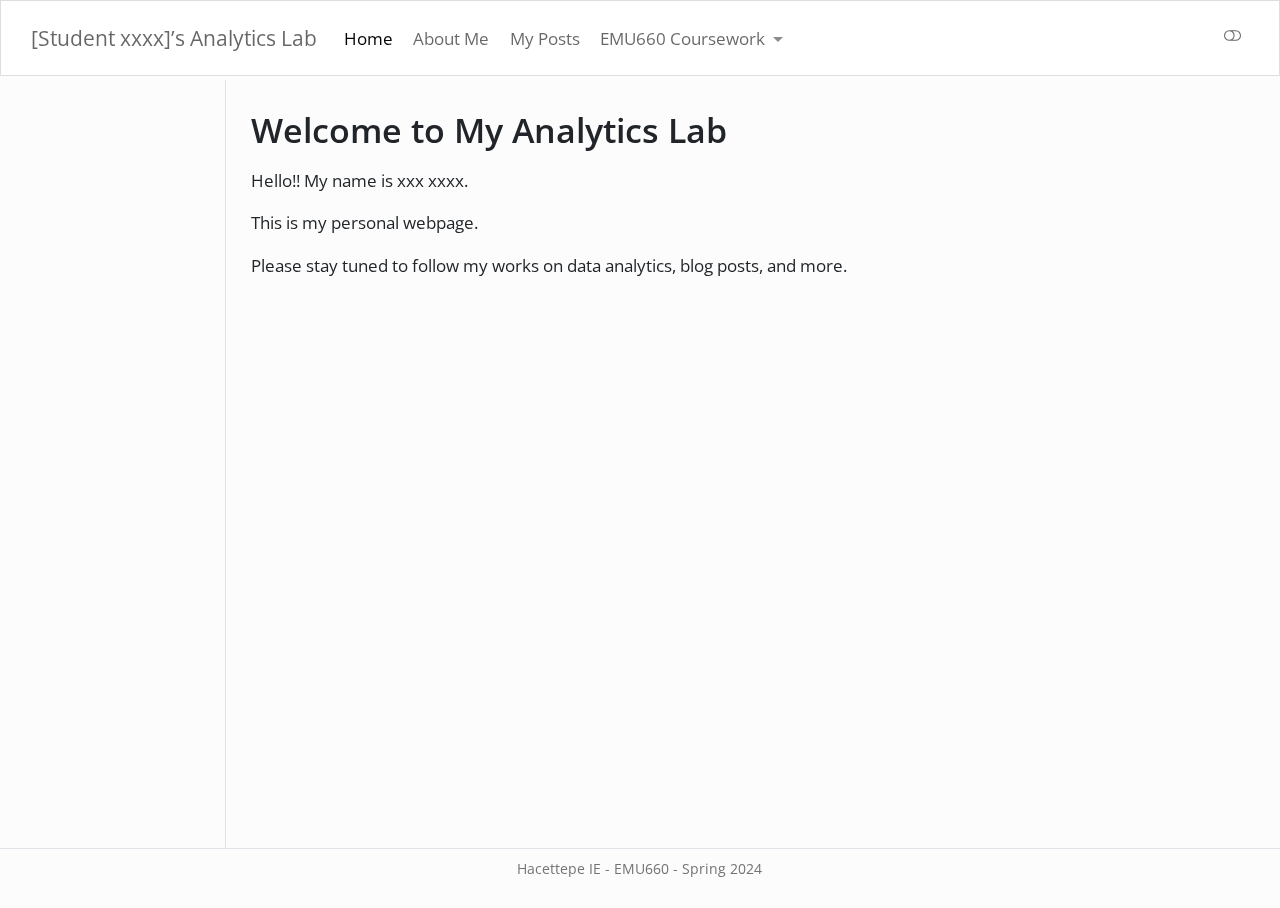
==== docs/index.html @ 2c553ba6 "CV update" ====
<!DOCTYPE html>
<html xmlns="http://www.w3.org/1999/xhtml" lang="en" xml:lang="en"><head>

<meta charset="utf-8">
<meta name="generator" content="quarto-1.5.57">

<meta name="viewport" content="width=device-width, initial-scale=1.0, user-scalable=yes">


<title>Welcome to My Analytics Lab – [Student xxxx]’s Analytics Lab</title>
<style>
code{white-space: pre-wrap;}
span.smallcaps{font-variant: small-caps;}
div.columns{display: flex; gap: min(4vw, 1.5em);}
div.column{flex: auto; overflow-x: auto;}
div.hanging-indent{margin-left: 1.5em; text-indent: -1.5em;}
ul.task-list{list-style: none;}
ul.task-list li input[type="checkbox"] {
  width: 0.8em;
  margin: 0 0.8em 0.2em -1em; /* quarto-specific, see https://github.com/quarto-dev/quarto-cli/issues/4556 */ 
  vertical-align: middle;
}
</style>


<script src="site_libs/quarto-nav/quarto-nav.js"></script>
<script src="site_libs/quarto-nav/headroom.min.js"></script>
<script src="site_libs/clipboard/clipboard.min.js"></script>
<script src="site_libs/quarto-search/autocomplete.umd.js"></script>
<script src="site_libs/quarto-search/fuse.min.js"></script>
<script src="site_libs/quarto-search/quarto-search.js"></script>
<meta name="quarto:offset" content="./">
<script src="site_libs/quarto-html/quarto.js"></script>
<script src="site_libs/quarto-html/popper.min.js"></script>
<script src="site_libs/quarto-html/tippy.umd.min.js"></script>
<script src="site_libs/quarto-html/anchor.min.js"></script>
<link href="site_libs/quarto-html/tippy.css" rel="stylesheet">
<link href="site_libs/quarto-html/quarto-syntax-highlighting.css" rel="stylesheet" class="quarto-color-scheme" id="quarto-text-highlighting-styles">
<link href="site_libs/quarto-html/quarto-syntax-highlighting-dark.css" rel="prefetch" class="quarto-color-scheme quarto-color-alternate" id="quarto-text-highlighting-styles">
<script src="site_libs/bootstrap/bootstrap.min.js"></script>
<link href="site_libs/bootstrap/bootstrap-icons.css" rel="stylesheet">
<link href="site_libs/bootstrap/bootstrap.min.css" rel="stylesheet" class="quarto-color-scheme" id="quarto-bootstrap" data-mode="light">
<link href="site_libs/bootstrap/bootstrap-dark.min.css" rel="prefetch" class="quarto-color-scheme quarto-color-alternate" id="quarto-bootstrap" data-mode="dark">
<script id="quarto-search-options" type="application/json">{
  "location": "navbar",
  "copy-button": false,
  "collapse-after": 3,
  "panel-placement": "end",
  "type": "overlay",
  "limit": 50,
  "keyboard-shortcut": [
    "f",
    "/",
    "s"
  ],
  "show-item-context": false,
  "language": {
    "search-no-results-text": "No results",
    "search-matching-documents-text": "matching documents",
    "search-copy-link-title": "Copy link to search",
    "search-hide-matches-text": "Hide additional matches",
    "search-more-match-text": "more match in this document",
    "search-more-matches-text": "more matches in this document",
    "search-clear-button-title": "Clear",
    "search-text-placeholder": "",
    "search-detached-cancel-button-title": "Cancel",
    "search-submit-button-title": "Submit",
    "search-label": "Search"
  }
}</script>


<link rel="stylesheet" href="styles.css">
</head>

<body class="docked nav-fixed">

<div id="quarto-search-results"></div>
  <header id="quarto-header" class="headroom fixed-top">
    <nav class="navbar navbar-expand-lg " data-bs-theme="dark">
      <div class="navbar-container container-fluid">
      <div class="navbar-brand-container mx-auto">
    <a class="navbar-brand" href="./index.html">
    <span class="navbar-title">[Student xxxx]’s Analytics Lab</span>
    </a>
  </div>
            <div id="quarto-search" class="" title="Search"></div>
          <button class="navbar-toggler" type="button" data-bs-toggle="collapse" data-bs-target="#navbarCollapse" aria-controls="navbarCollapse" role="menu" aria-expanded="false" aria-label="Toggle navigation" onclick="if (window.quartoToggleHeadroom) { window.quartoToggleHeadroom(); }">
  <span class="navbar-toggler-icon"></span>
</button>
          <div class="collapse navbar-collapse" id="navbarCollapse">
            <ul class="navbar-nav navbar-nav-scroll me-auto">
  <li class="nav-item">
    <a class="nav-link active" href="./index.html" aria-current="page"> 
<span class="menu-text">Home</span></a>
  </li>  
  <li class="nav-item">
    <a class="nav-link" href="./about.html"> 
<span class="menu-text">About Me</span></a>
  </li>  
  <li class="nav-item">
    <a class="nav-link" href="./posts.html"> 
<span class="menu-text">My Posts</span></a>
  </li>  
  <li class="nav-item dropdown ">
    <a class="nav-link dropdown-toggle" href="#" id="nav-menu-emu660-coursework" role="link" data-bs-toggle="dropdown" aria-expanded="false">
 <span class="menu-text">EMU660 Coursework</span>
    </a>
    <ul class="dropdown-menu" aria-labelledby="nav-menu-emu660-coursework">    
        <li>
    <a class="dropdown-item" href="./assignments.html">
 <span class="dropdown-text">Assignments</span></a>
  </li>  
        <li>
    <a class="dropdown-item" href="./project.html">
 <span class="dropdown-text">Project</span></a>
  </li>  
    </ul>
  </li>
</ul>
          </div> <!-- /navcollapse -->
            <div class="quarto-navbar-tools tools-wide">
    <a href="https://twitter.com" title="" class="quarto-navigation-tool px-1" aria-label=""><i class="bi bi-github"></i></a>
    <a href="https://twitter.com" title="" class="quarto-navigation-tool px-1" aria-label=""><i class="bi bi-twitter"></i></a>
    <a href="https://linkedin.com" title="" class="quarto-navigation-tool px-1" aria-label=""><i class="bi bi-linkedin"></i></a>
  <a href="" class="quarto-color-scheme-toggle quarto-navigation-tool  px-1" onclick="window.quartoToggleColorScheme(); return false;" title="Toggle dark mode"><i class="bi"></i></a>
</div>
      </div> <!-- /container-fluid -->
    </nav>
</header>
<!-- content -->
<div id="quarto-content" class="quarto-container page-columns page-rows-contents page-layout-article page-navbar">
<!-- sidebar -->
  <nav id="quarto-sidebar" class="sidebar collapse collapse-horizontal quarto-sidebar-collapse-item sidebar-navigation docked overflow-auto">
    
</nav>
<div id="quarto-sidebar-glass" class="quarto-sidebar-collapse-item" data-bs-toggle="collapse" data-bs-target=".quarto-sidebar-collapse-item"></div>
<!-- margin-sidebar -->
    <div id="quarto-margin-sidebar" class="sidebar margin-sidebar zindex-bottom">
    </div>
<!-- main -->
<main class="content" id="quarto-document-content">

<header id="title-block-header" class="quarto-title-block default">
<div class="quarto-title">
<h1 class="title">Welcome to My Analytics Lab</h1>
</div>



<div class="quarto-title-meta">

    
  
    
  </div>
  


</header>


<p>Hello!! My name is xxx xxxx.</p>
<p>This is my personal webpage.</p>
<p>Please stay tuned to follow my works on data analytics, blog posts, and more.</p>



<a onclick="window.scrollTo(0, 0); return false;" role="button" id="quarto-back-to-top"><i class="bi bi-arrow-up"></i> Back to top</a></main> <!-- /main -->
<script id="quarto-html-after-body" type="application/javascript">
window.document.addEventListener("DOMContentLoaded", function (event) {
  const toggleBodyColorMode = (bsSheetEl) => {
    const mode = bsSheetEl.getAttribute("data-mode");
    const bodyEl = window.document.querySelector("body");
    if (mode === "dark") {
      bodyEl.classList.add("quarto-dark");
      bodyEl.classList.remove("quarto-light");
    } else {
      bodyEl.classList.add("quarto-light");
      bodyEl.classList.remove("quarto-dark");
    }
  }
  const toggleBodyColorPrimary = () => {
    const bsSheetEl = window.document.querySelector("link#quarto-bootstrap");
    if (bsSheetEl) {
      toggleBodyColorMode(bsSheetEl);
    }
  }
  toggleBodyColorPrimary();  
  const disableStylesheet = (stylesheets) => {
    for (let i=0; i < stylesheets.length; i++) {
      const stylesheet = stylesheets[i];
      stylesheet.rel = 'prefetch';
    }
  }
  const enableStylesheet = (stylesheets) => {
    for (let i=0; i < stylesheets.length; i++) {
      const stylesheet = stylesheets[i];
      stylesheet.rel = 'stylesheet';
    }
  }
  const manageTransitions = (selector, allowTransitions) => {
    const els = window.document.querySelectorAll(selector);
    for (let i=0; i < els.length; i++) {
      const el = els[i];
      if (allowTransitions) {
        el.classList.remove('notransition');
      } else {
        el.classList.add('notransition');
      }
    }
  }
  const toggleGiscusIfUsed = (isAlternate, darkModeDefault) => {
    const baseTheme = document.querySelector('#giscus-base-theme')?.value ?? 'light';
    const alternateTheme = document.querySelector('#giscus-alt-theme')?.value ?? 'dark';
    let newTheme = '';
    if(darkModeDefault) {
      newTheme = isAlternate ? baseTheme : alternateTheme;
    } else {
      newTheme = isAlternate ? alternateTheme : baseTheme;
    }
    const changeGiscusTheme = () => {
      // From: https://github.com/giscus/giscus/issues/336
      const sendMessage = (message) => {
        const iframe = document.querySelector('iframe.giscus-frame');
        if (!iframe) return;
        iframe.contentWindow.postMessage({ giscus: message }, 'https://giscus.app');
      }
      sendMessage({
        setConfig: {
          theme: newTheme
        }
      });
    }
    const isGiscussLoaded = window.document.querySelector('iframe.giscus-frame') !== null;
    if (isGiscussLoaded) {
      changeGiscusTheme();
    }
  }
  const toggleColorMode = (alternate) => {
    // Switch the stylesheets
    const alternateStylesheets = window.document.querySelectorAll('link.quarto-color-scheme.quarto-color-alternate');
    manageTransitions('#quarto-margin-sidebar .nav-link', false);
    if (alternate) {
      enableStylesheet(alternateStylesheets);
      for (const sheetNode of alternateStylesheets) {
        if (sheetNode.id === "quarto-bootstrap") {
          toggleBodyColorMode(sheetNode);
        }
      }
    } else {
      disableStylesheet(alternateStylesheets);
      toggleBodyColorPrimary();
    }
    manageTransitions('#quarto-margin-sidebar .nav-link', true);
    // Switch the toggles
    const toggles = window.document.querySelectorAll('.quarto-color-scheme-toggle');
    for (let i=0; i < toggles.length; i++) {
      const toggle = toggles[i];
      if (toggle) {
        if (alternate) {
          toggle.classList.add("alternate");     
        } else {
          toggle.classList.remove("alternate");
        }
      }
    }
    // Hack to workaround the fact that safari doesn't
    // properly recolor the scrollbar when toggling (#1455)
    if (navigator.userAgent.indexOf('Safari') > 0 && navigator.userAgent.indexOf('Chrome') == -1) {
      manageTransitions("body", false);
      window.scrollTo(0, 1);
      setTimeout(() => {
        window.scrollTo(0, 0);
        manageTransitions("body", true);
      }, 40);  
    }
  }
  const isFileUrl = () => { 
    return window.location.protocol === 'file:';
  }
  const hasAlternateSentinel = () => {  
    let styleSentinel = getColorSchemeSentinel();
    if (styleSentinel !== null) {
      return styleSentinel === "alternate";
    } else {
      return false;
    }
  }
  const setStyleSentinel = (alternate) => {
    const value = alternate ? "alternate" : "default";
    if (!isFileUrl()) {
      window.localStorage.setItem("quarto-color-scheme", value);
    } else {
      localAlternateSentinel = value;
    }
  }
  const getColorSchemeSentinel = () => {
    if (!isFileUrl()) {
      const storageValue = window.localStorage.getItem("quarto-color-scheme");
      return storageValue != null ? storageValue : localAlternateSentinel;
    } else {
      return localAlternateSentinel;
    }
  }
  const darkModeDefault = false;
  let localAlternateSentinel = darkModeDefault ? 'alternate' : 'default';
  // Dark / light mode switch
  window.quartoToggleColorScheme = () => {
    // Read the current dark / light value 
    let toAlternate = !hasAlternateSentinel();
    toggleColorMode(toAlternate);
    setStyleSentinel(toAlternate);
    toggleGiscusIfUsed(toAlternate, darkModeDefault);
  };
  // Ensure there is a toggle, if there isn't float one in the top right
  if (window.document.querySelector('.quarto-color-scheme-toggle') === null) {
    const a = window.document.createElement('a');
    a.classList.add('top-right');
    a.classList.add('quarto-color-scheme-toggle');
    a.href = "";
    a.onclick = function() { try { window.quartoToggleColorScheme(); } catch {} return false; };
    const i = window.document.createElement("i");
    i.classList.add('bi');
    a.appendChild(i);
    window.document.body.appendChild(a);
  }
  // Switch to dark mode if need be
  if (hasAlternateSentinel()) {
    toggleColorMode(true);
  } else {
    toggleColorMode(false);
  }
  const icon = "";
  const anchorJS = new window.AnchorJS();
  anchorJS.options = {
    placement: 'right',
    icon: icon
  };
  anchorJS.add('.anchored');
  const isCodeAnnotation = (el) => {
    for (const clz of el.classList) {
      if (clz.startsWith('code-annotation-')) {                     
        return true;
      }
    }
    return false;
  }
  const onCopySuccess = function(e) {
    // button target
    const button = e.trigger;
    // don't keep focus
    button.blur();
    // flash "checked"
    button.classList.add('code-copy-button-checked');
    var currentTitle = button.getAttribute("title");
    button.setAttribute("title", "Copied!");
    let tooltip;
    if (window.bootstrap) {
      button.setAttribute("data-bs-toggle", "tooltip");
      button.setAttribute("data-bs-placement", "left");
      button.setAttribute("data-bs-title", "Copied!");
      tooltip = new bootstrap.Tooltip(button, 
        { trigger: "manual", 
          customClass: "code-copy-button-tooltip",
          offset: [0, -8]});
      tooltip.show();    
    }
    setTimeout(function() {
      if (tooltip) {
        tooltip.hide();
        button.removeAttribute("data-bs-title");
        button.removeAttribute("data-bs-toggle");
        button.removeAttribute("data-bs-placement");
      }
      button.setAttribute("title", currentTitle);
      button.classList.remove('code-copy-button-checked');
    }, 1000);
    // clear code selection
    e.clearSelection();
  }
  const getTextToCopy = function(trigger) {
      const codeEl = trigger.previousElementSibling.cloneNode(true);
      for (const childEl of codeEl.children) {
        if (isCodeAnnotation(childEl)) {
          childEl.remove();
        }
      }
      return codeEl.innerText;
  }
  const clipboard = new window.ClipboardJS('.code-copy-button:not([data-in-quarto-modal])', {
    text: getTextToCopy
  });
  clipboard.on('success', onCopySuccess);
  if (window.document.getElementById('quarto-embedded-source-code-modal')) {
    // For code content inside modals, clipBoardJS needs to be initialized with a container option
    // TODO: Check when it could be a function (https://github.com/zenorocha/clipboard.js/issues/860)
    const clipboardModal = new window.ClipboardJS('.code-copy-button[data-in-quarto-modal]', {
      text: getTextToCopy,
      container: window.document.getElementById('quarto-embedded-source-code-modal')
    });
    clipboardModal.on('success', onCopySuccess);
  }
    var localhostRegex = new RegExp(/^(?:http|https):\/\/localhost\:?[0-9]*\//);
    var mailtoRegex = new RegExp(/^mailto:/);
      var filterRegex = new RegExp('/' + window.location.host + '/');
    var isInternal = (href) => {
        return filterRegex.test(href) || localhostRegex.test(href) || mailtoRegex.test(href);
    }
    // Inspect non-navigation links and adorn them if external
 	var links = window.document.querySelectorAll('a[href]:not(.nav-link):not(.navbar-brand):not(.toc-action):not(.sidebar-link):not(.sidebar-item-toggle):not(.pagination-link):not(.no-external):not([aria-hidden]):not(.dropdown-item):not(.quarto-navigation-tool):not(.about-link)');
    for (var i=0; i<links.length; i++) {
      const link = links[i];
      if (!isInternal(link.href)) {
        // undo the damage that might have been done by quarto-nav.js in the case of
        // links that we want to consider external
        if (link.dataset.originalHref !== undefined) {
          link.href = link.dataset.originalHref;
        }
      }
    }
  function tippyHover(el, contentFn, onTriggerFn, onUntriggerFn) {
    const config = {
      allowHTML: true,
      maxWidth: 500,
      delay: 100,
      arrow: false,
      appendTo: function(el) {
          return el.parentElement;
      },
      interactive: true,
      interactiveBorder: 10,
      theme: 'quarto',
      placement: 'bottom-start',
    };
    if (contentFn) {
      config.content = contentFn;
    }
    if (onTriggerFn) {
      config.onTrigger = onTriggerFn;
    }
    if (onUntriggerFn) {
      config.onUntrigger = onUntriggerFn;
    }
    window.tippy(el, config); 
  }
  const noterefs = window.document.querySelectorAll('a[role="doc-noteref"]');
  for (var i=0; i<noterefs.length; i++) {
    const ref = noterefs[i];
    tippyHover(ref, function() {
      // use id or data attribute instead here
      let href = ref.getAttribute('data-footnote-href') || ref.getAttribute('href');
      try { href = new URL(href).hash; } catch {}
      const id = href.replace(/^#\/?/, "");
      const note = window.document.getElementById(id);
      if (note) {
        return note.innerHTML;
      } else {
        return "";
      }
    });
  }
  const xrefs = window.document.querySelectorAll('a.quarto-xref');
  const processXRef = (id, note) => {
    // Strip column container classes
    const stripColumnClz = (el) => {
      el.classList.remove("page-full", "page-columns");
      if (el.children) {
        for (const child of el.children) {
          stripColumnClz(child);
        }
      }
    }
    stripColumnClz(note)
    if (id === null || id.startsWith('sec-')) {
      // Special case sections, only their first couple elements
      const container = document.createElement("div");
      if (note.children && note.children.length > 2) {
        container.appendChild(note.children[0].cloneNode(true));
        for (let i = 1; i < note.children.length; i++) {
          const child = note.children[i];
          if (child.tagName === "P" && child.innerText === "") {
            continue;
          } else {
            container.appendChild(child.cloneNode(true));
            break;
          }
        }
        if (window.Quarto?.typesetMath) {
          window.Quarto.typesetMath(container);
        }
        return container.innerHTML
      } else {
        if (window.Quarto?.typesetMath) {
          window.Quarto.typesetMath(note);
        }
        return note.innerHTML;
      }
    } else {
      // Remove any anchor links if they are present
      const anchorLink = note.querySelector('a.anchorjs-link');
      if (anchorLink) {
        anchorLink.remove();
      }
      if (window.Quarto?.typesetMath) {
        window.Quarto.typesetMath(note);
      }
      // TODO in 1.5, we should make sure this works without a callout special case
      if (note.classList.contains("callout")) {
        return note.outerHTML;
      } else {
        return note.innerHTML;
      }
    }
  }
  for (var i=0; i<xrefs.length; i++) {
    const xref = xrefs[i];
    tippyHover(xref, undefined, function(instance) {
      instance.disable();
      let url = xref.getAttribute('href');
      let hash = undefined; 
      if (url.startsWith('#')) {
        hash = url;
      } else {
        try { hash = new URL(url).hash; } catch {}
      }
      if (hash) {
        const id = hash.replace(/^#\/?/, "");
        const note = window.document.getElementById(id);
        if (note !== null) {
          try {
            const html = processXRef(id, note.cloneNode(true));
            instance.setContent(html);
          } finally {
            instance.enable();
            instance.show();
          }
        } else {
          // See if we can fetch this
          fetch(url.split('#')[0])
          .then(res => res.text())
          .then(html => {
            const parser = new DOMParser();
            const htmlDoc = parser.parseFromString(html, "text/html");
            const note = htmlDoc.getElementById(id);
            if (note !== null) {
              const html = processXRef(id, note);
              instance.setContent(html);
            } 
          }).finally(() => {
            instance.enable();
            instance.show();
          });
        }
      } else {
        // See if we can fetch a full url (with no hash to target)
        // This is a special case and we should probably do some content thinning / targeting
        fetch(url)
        .then(res => res.text())
        .then(html => {
          const parser = new DOMParser();
          const htmlDoc = parser.parseFromString(html, "text/html");
          const note = htmlDoc.querySelector('main.content');
          if (note !== null) {
            // This should only happen for chapter cross references
            // (since there is no id in the URL)
            // remove the first header
            if (note.children.length > 0 && note.children[0].tagName === "HEADER") {
              note.children[0].remove();
            }
            const html = processXRef(null, note);
            instance.setContent(html);
          } 
        }).finally(() => {
          instance.enable();
          instance.show();
        });
      }
    }, function(instance) {
    });
  }
      let selectedAnnoteEl;
      const selectorForAnnotation = ( cell, annotation) => {
        let cellAttr = 'data-code-cell="' + cell + '"';
        let lineAttr = 'data-code-annotation="' +  annotation + '"';
        const selector = 'span[' + cellAttr + '][' + lineAttr + ']';
        return selector;
      }
      const selectCodeLines = (annoteEl) => {
        const doc = window.document;
        const targetCell = annoteEl.getAttribute("data-target-cell");
        const targetAnnotation = annoteEl.getAttribute("data-target-annotation");
        const annoteSpan = window.document.querySelector(selectorForAnnotation(targetCell, targetAnnotation));
        const lines = annoteSpan.getAttribute("data-code-lines").split(",");
        const lineIds = lines.map((line) => {
          return targetCell + "-" + line;
        })
        let top = null;
        let height = null;
        let parent = null;
        if (lineIds.length > 0) {
            //compute the position of the single el (top and bottom and make a div)
            const el = window.document.getElementById(lineIds[0]);
            top = el.offsetTop;
            height = el.offsetHeight;
            parent = el.parentElement.parentElement;
          if (lineIds.length > 1) {
            const lastEl = window.document.getElementById(lineIds[lineIds.length - 1]);
            const bottom = lastEl.offsetTop + lastEl.offsetHeight;
            height = bottom - top;
          }
          if (top !== null && height !== null && parent !== null) {
            // cook up a div (if necessary) and position it 
            let div = window.document.getElementById("code-annotation-line-highlight");
            if (div === null) {
              div = window.document.createElement("div");
              div.setAttribute("id", "code-annotation-line-highlight");
              div.style.position = 'absolute';
              parent.appendChild(div);
            }
            div.style.top = top - 2 + "px";
            div.style.height = height + 4 + "px";
            div.style.left = 0;
            let gutterDiv = window.document.getElementById("code-annotation-line-highlight-gutter");
            if (gutterDiv === null) {
              gutterDiv = window.document.createElement("div");
              gutterDiv.setAttribute("id", "code-annotation-line-highlight-gutter");
              gutterDiv.style.position = 'absolute';
              const codeCell = window.document.getElementById(targetCell);
              const gutter = codeCell.querySelector('.code-annotation-gutter');
              gutter.appendChild(gutterDiv);
            }
            gutterDiv.style.top = top - 2 + "px";
            gutterDiv.style.height = height + 4 + "px";
          }
          selectedAnnoteEl = annoteEl;
        }
      };
      const unselectCodeLines = () => {
        const elementsIds = ["code-annotation-line-highlight", "code-annotation-line-highlight-gutter"];
        elementsIds.forEach((elId) => {
          const div = window.document.getElementById(elId);
          if (div) {
            div.remove();
          }
        });
        selectedAnnoteEl = undefined;
      };
        // Handle positioning of the toggle
    window.addEventListener(
      "resize",
      throttle(() => {
        elRect = undefined;
        if (selectedAnnoteEl) {
          selectCodeLines(selectedAnnoteEl);
        }
      }, 10)
    );
    function throttle(fn, ms) {
    let throttle = false;
    let timer;
      return (...args) => {
        if(!throttle) { // first call gets through
            fn.apply(this, args);
            throttle = true;
        } else { // all the others get throttled
            if(timer) clearTimeout(timer); // cancel #2
            timer = setTimeout(() => {
              fn.apply(this, args);
              timer = throttle = false;
            }, ms);
        }
      };
    }
      // Attach click handler to the DT
      const annoteDls = window.document.querySelectorAll('dt[data-target-cell]');
      for (const annoteDlNode of annoteDls) {
        annoteDlNode.addEventListener('click', (event) => {
          const clickedEl = event.target;
          if (clickedEl !== selectedAnnoteEl) {
            unselectCodeLines();
            const activeEl = window.document.querySelector('dt[data-target-cell].code-annotation-active');
            if (activeEl) {
              activeEl.classList.remove('code-annotation-active');
            }
            selectCodeLines(clickedEl);
            clickedEl.classList.add('code-annotation-active');
          } else {
            // Unselect the line
            unselectCodeLines();
            clickedEl.classList.remove('code-annotation-active');
          }
        });
      }
  const findCites = (el) => {
    const parentEl = el.parentElement;
    if (parentEl) {
      const cites = parentEl.dataset.cites;
      if (cites) {
        return {
          el,
          cites: cites.split(' ')
        };
      } else {
        return findCites(el.parentElement)
      }
    } else {
      return undefined;
    }
  };
  var bibliorefs = window.document.querySelectorAll('a[role="doc-biblioref"]');
  for (var i=0; i<bibliorefs.length; i++) {
    const ref = bibliorefs[i];
    const citeInfo = findCites(ref);
    if (citeInfo) {
      tippyHover(citeInfo.el, function() {
        var popup = window.document.createElement('div');
        citeInfo.cites.forEach(function(cite) {
          var citeDiv = window.document.createElement('div');
          citeDiv.classList.add('hanging-indent');
          citeDiv.classList.add('csl-entry');
          var biblioDiv = window.document.getElementById('ref-' + cite);
          if (biblioDiv) {
            citeDiv.innerHTML = biblioDiv.innerHTML;
          }
          popup.appendChild(citeDiv);
        });
        return popup.innerHTML;
      });
    }
  }
});
</script>
</div> <!-- /content -->
<footer class="footer">
  <div class="nav-footer">
    <div class="nav-footer-left">
      &nbsp;
    </div>   
    <div class="nav-footer-center">
<p>Hacettepe IE - EMU660 - Spring 2024</p>
</div>
    <div class="nav-footer-right">
      &nbsp;
    </div>
  </div>
</footer>




</body></html>
---- docs/site_libs/quarto-html/quarto-syntax-highlighting.css ----
/* quarto syntax highlight colors */
:root {
  --quarto-hl-ot-color: #003B4F;
  --quarto-hl-at-color: #657422;
  --quarto-hl-ss-color: #20794D;
  --quarto-hl-an-color: #5E5E5E;
  --quarto-hl-fu-color: #4758AB;
  --quarto-hl-st-color: #20794D;
  --quarto-hl-cf-color: #003B4F;
  --quarto-hl-op-color: #5E5E5E;
  --quarto-hl-er-color: #AD0000;
  --quarto-hl-bn-color: #AD0000;
  --quarto-hl-al-color: #AD0000;
  --quarto-hl-va-color: #111111;
  --quarto-hl-bu-color: inherit;
  --quarto-hl-ex-color: inherit;
  --quarto-hl-pp-color: #AD0000;
  --quarto-hl-in-color: #5E5E5E;
  --quarto-hl-vs-color: #20794D;
  --quarto-hl-wa-color: #5E5E5E;
  --quarto-hl-do-color: #5E5E5E;
  --quarto-hl-im-color: #00769E;
  --quarto-hl-ch-color: #20794D;
  --quarto-hl-dt-color: #AD0000;
  --quarto-hl-fl-color: #AD0000;
  --quarto-hl-co-color: #5E5E5E;
  --quarto-hl-cv-color: #5E5E5E;
  --quarto-hl-cn-color: #8f5902;
  --quarto-hl-sc-color: #5E5E5E;
  --quarto-hl-dv-color: #AD0000;
  --quarto-hl-kw-color: #003B4F;
}

/* other quarto variables */
:root {
  --quarto-font-monospace: SFMono-Regular, Menlo, Monaco, Consolas, "Liberation Mono", "Courier New", monospace;
}

pre > code.sourceCode > span {
  color: #003B4F;
}

code span {
  color: #003B4F;
}

code.sourceCode > span {
  color: #003B4F;
}

div.sourceCode,
div.sourceCode pre.sourceCode {
  color: #003B4F;
}

code span.ot {
  color: #003B4F;
  font-style: inherit;
}

code span.at {
  color: #657422;
  font-style: inherit;
}

code span.ss {
  color: #20794D;
  font-style: inherit;
}

code span.an {
  color: #5E5E5E;
  font-style: inherit;
}

code span.fu {
  color: #4758AB;
  font-style: inherit;
}

code span.st {
  color: #20794D;
  font-style: inherit;
}

code span.cf {
  color: #003B4F;
  font-weight: bold;
  font-style: inherit;
}

code span.op {
  color: #5E5E5E;
  font-style: inherit;
}

code span.er {
  color: #AD0000;
  font-style: inherit;
}

code span.bn {
  color: #AD0000;
  font-style: inherit;
}

code span.al {
  color: #AD0000;
  font-style: inherit;
}

code span.va {
  color: #111111;
  font-style: inherit;
}

code span.bu {
  font-style: inherit;
}

code span.ex {
  font-style: inherit;
}

code span.pp {
  color: #AD0000;
  font-style: inherit;
}

code span.in {
  color: #5E5E5E;
  font-style: inherit;
}

code span.vs {
  color: #20794D;
  font-style: inherit;
}

code span.wa {
  color: #5E5E5E;
  font-style: italic;
}

code span.do {
  color: #5E5E5E;
  font-style: italic;
}

code span.im {
  color: #00769E;
  font-style: inherit;
}

code span.ch {
  color: #20794D;
  font-style: inherit;
}

code span.dt {
  color: #AD0000;
  font-style: inherit;
}

code span.fl {
  color: #AD0000;
  font-style: inherit;
}

code span.co {
  color: #5E5E5E;
  font-style: inherit;
}

code span.cv {
  color: #5E5E5E;
  font-style: italic;
}

code span.cn {
  color: #8f5902;
  font-style: inherit;
}

code span.sc {
  color: #5E5E5E;
  font-style: inherit;
}

code span.dv {
  color: #AD0000;
  font-style: inherit;
}

code span.kw {
  color: #003B4F;
  font-weight: bold;
  font-style: inherit;
}

.prevent-inlining {
  content: "</";
}

/*# sourceMappingURL=debc5d5d77c3f9108843748ff7464032.css.map */
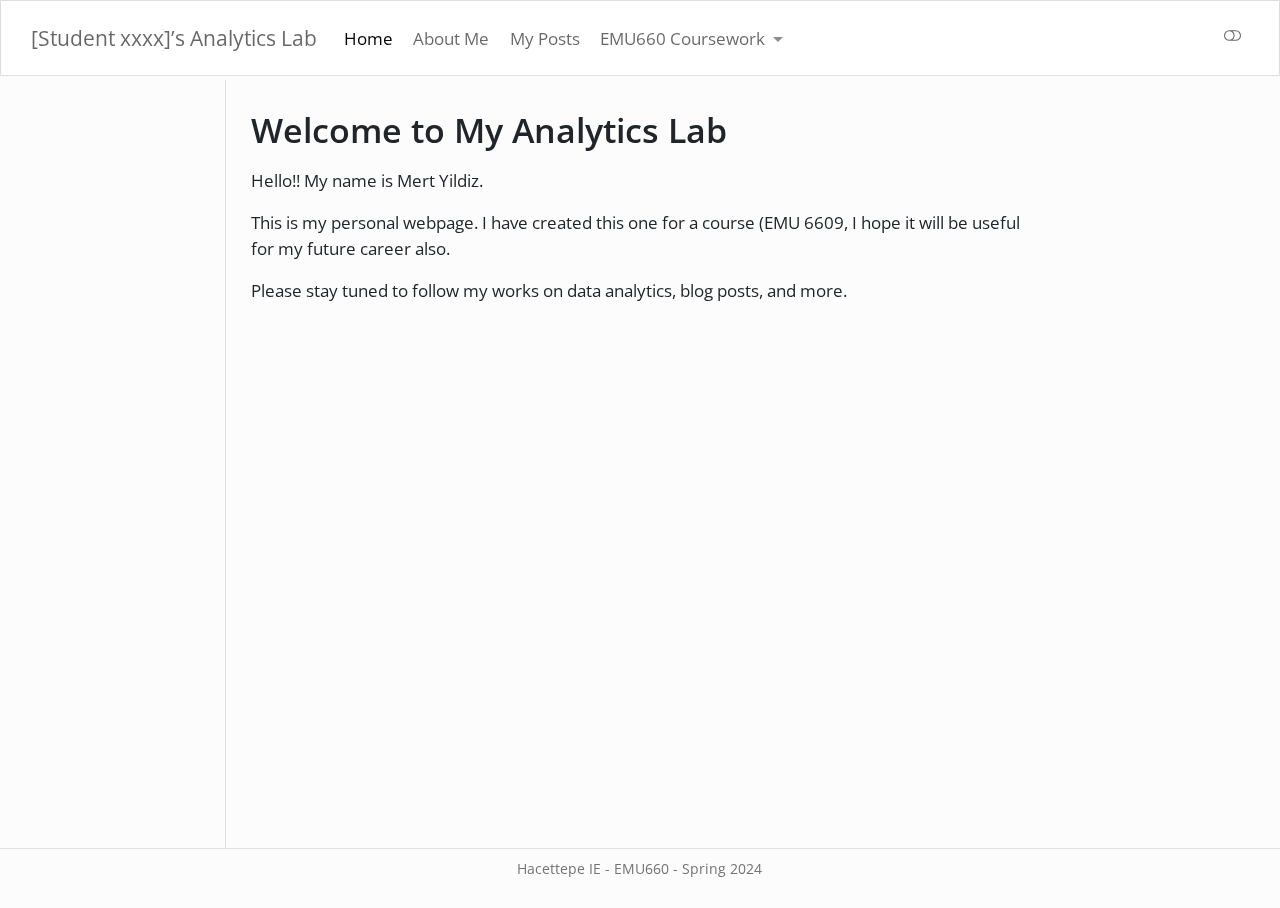
==== commit 4641c209: "Index Update" ====
--- a/docs/index.html
+++ b/docs/index.html
@@ -160,8 +160,8 @@
 </header>
 
 
-<p>Hello!! My name is xxx xxxx.</p>
-<p>This is my personal webpage.</p>
+<p>Hello!! My name is Mert Yildiz.</p>
+<p>This is my personal webpage. I have created this one for a course (EMU 6609, I hope it will be useful for my future career also.</p>
 <p>Please stay tuned to follow my works on data analytics, blog posts, and more.</p>
 
 
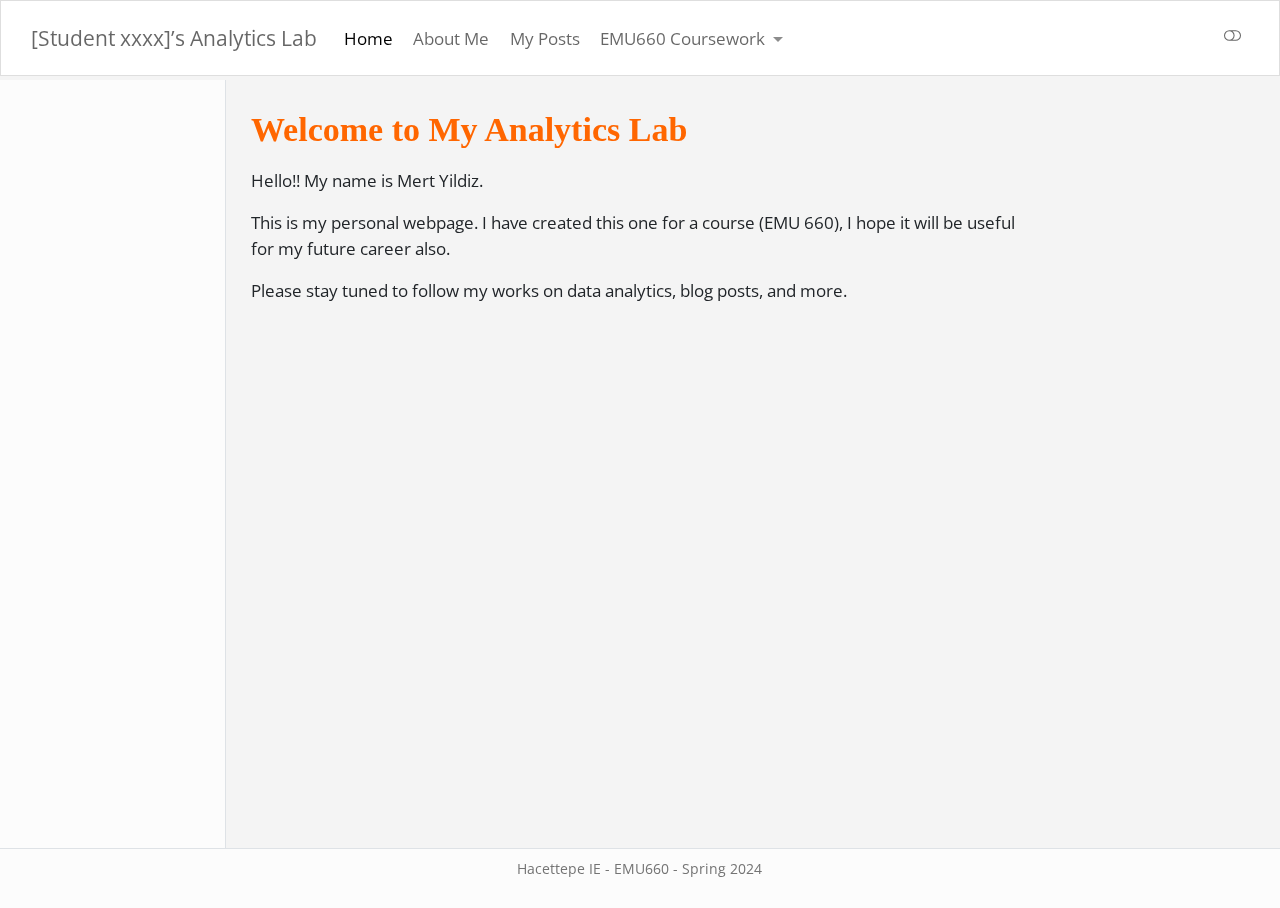
==== commit 75208ac4: "Fire Effect (fail)" ====
--- a/docs/index.html
+++ b/docs/index.html
@@ -161,7 +161,7 @@
 
 
 <p>Hello!! My name is Mert Yildiz.</p>
-<p>This is my personal webpage. I have created this one for a course (EMU 6609, I hope it will be useful for my future career also.</p>
+<p>This is my personal webpage. I have created this one for a course (EMU 660), I hope it will be useful for my future career also.</p>
 <p>Please stay tuned to follow my works on data analytics, blog posts, and more.</p>
 
 
--- a/docs/styles.css
+++ b/docs/styles.css
@@ -0,0 +1,51 @@
+
+body {
+  background-color: #f4f4f4;  
+}
+
+h1, h2, h3 {
+  font-family: "Georgia", serif;  
+  color: #ff6600;  
+}
+
+h2 {
+  font-family: "Arial", sans-serif;
+  color: #0066ff;  /* Mavi renk */
+}
+
+h3 {
+  font-family: "Verdana", sans-serif;
+  color: #228B22;  
+}
+@keyframes flames {
+  0% { transform: scale(1) translateY(0); opacity: 0.8; }
+  50% { transform: scale(1.2) translateY(-10px); opacity: 1; }
+  100% { transform: scale(1) translateY(0); opacity: 0.8; }
+}
+
+.flame-container {
+  position: fixed;
+  bottom: 0;
+  left: 50%;
+  transform: translateX(-50%);
+  display: flex;
+  gap: 5px;
+}
+
+.flame {
+  width: 20px;
+  height: 40px;
+  background: radial-gradient(circle, #ff4500, #ff0000);
+  border-radius: 50%;
+  animation: flames 1s infinite alternate ease-in-out;
+}
+
+.flame:nth-child(2) {
+  animation-delay: 0.2s;
+}
+.flame:nth-child(3) {
+  animation-delay: 0.4s;
+}
+.flame:nth-child(4) {
+  animation-delay: 0.6s;
+}
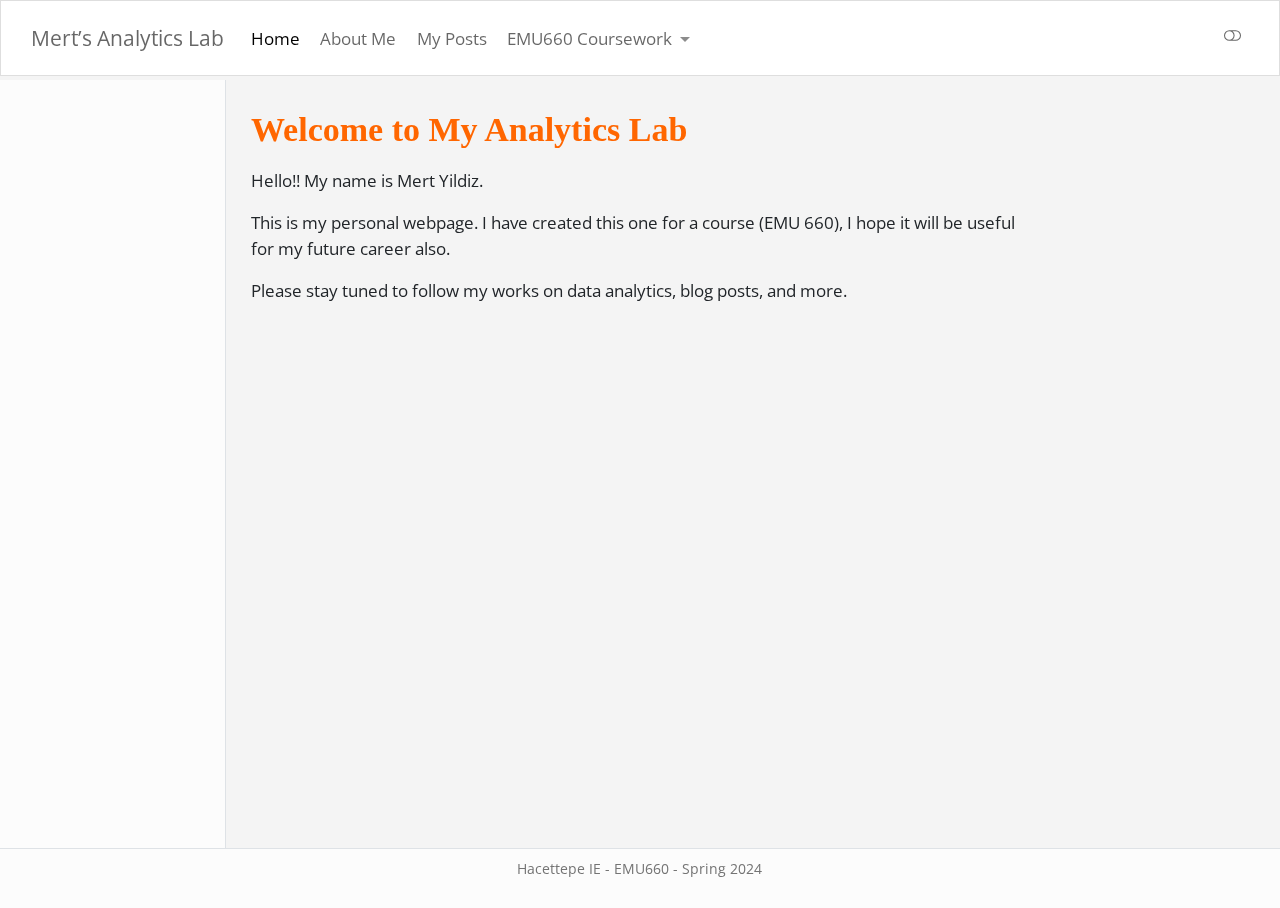
==== commit 2679fae6: "v5" ====
--- a/docs/index.html
+++ b/docs/index.html
@@ -2,12 +2,12 @@
 <html xmlns="http://www.w3.org/1999/xhtml" lang="en" xml:lang="en"><head>
 
 <meta charset="utf-8">
-<meta name="generator" content="quarto-1.5.57">
+<meta name="generator" content="quarto-1.6.42">
 
 <meta name="viewport" content="width=device-width, initial-scale=1.0, user-scalable=yes">
 
 
-<title>Welcome to My Analytics Lab – [Student xxxx]’s Analytics Lab</title>
+<title>Welcome to My Analytics Lab – Mert’s Analytics Lab</title>
 <style>
 code{white-space: pre-wrap;}
 span.smallcaps{font-variant: small-caps;}
@@ -35,12 +35,12 @@
 <script src="site_libs/quarto-html/tippy.umd.min.js"></script>
 <script src="site_libs/quarto-html/anchor.min.js"></script>
 <link href="site_libs/quarto-html/tippy.css" rel="stylesheet">
-<link href="site_libs/quarto-html/quarto-syntax-highlighting.css" rel="stylesheet" class="quarto-color-scheme" id="quarto-text-highlighting-styles">
-<link href="site_libs/quarto-html/quarto-syntax-highlighting-dark.css" rel="prefetch" class="quarto-color-scheme quarto-color-alternate" id="quarto-text-highlighting-styles">
+<link href="site_libs/quarto-html/quarto-syntax-highlighting-2f5df379a58b258e96c21c0638c20c03.css" rel="stylesheet" class="quarto-color-scheme" id="quarto-text-highlighting-styles">
+<link href="site_libs/quarto-html/quarto-syntax-highlighting-dark-b53751a350365c71b6c909e95f209ed1.css" rel="prefetch" class="quarto-color-scheme quarto-color-alternate" id="quarto-text-highlighting-styles">
 <script src="site_libs/bootstrap/bootstrap.min.js"></script>
 <link href="site_libs/bootstrap/bootstrap-icons.css" rel="stylesheet">
-<link href="site_libs/bootstrap/bootstrap.min.css" rel="stylesheet" class="quarto-color-scheme" id="quarto-bootstrap" data-mode="light">
-<link href="site_libs/bootstrap/bootstrap-dark.min.css" rel="prefetch" class="quarto-color-scheme quarto-color-alternate" id="quarto-bootstrap" data-mode="dark">
+<link href="site_libs/bootstrap/bootstrap-9e883780f2fbd657c48aa509da551084.min.css" rel="stylesheet" append-hash="true" class="quarto-color-scheme" id="quarto-bootstrap" data-mode="light">
+<link href="site_libs/bootstrap/bootstrap-dark-e77499559b757ffca09e2ecb2797a99c.min.css" rel="prefetch" append-hash="true" class="quarto-color-scheme quarto-color-alternate" id="quarto-bootstrap" data-mode="dark">
 <script id="quarto-search-options" type="application/json">{
   "location": "navbar",
   "copy-button": false,
@@ -81,7 +81,7 @@
       <div class="navbar-container container-fluid">
       <div class="navbar-brand-container mx-auto">
     <a class="navbar-brand" href="./index.html">
-    <span class="navbar-title">[Student xxxx]’s Analytics Lab</span>
+    <span class="navbar-title">Mert’s Analytics Lab</span>
     </a>
   </div>
             <div id="quarto-search" class="" title="Search"></div>
@@ -120,9 +120,9 @@
 </ul>
           </div> <!-- /navcollapse -->
             <div class="quarto-navbar-tools tools-wide">
-    <a href="https://twitter.com" title="" class="quarto-navigation-tool px-1" aria-label=""><i class="bi bi-github"></i></a>
-    <a href="https://twitter.com" title="" class="quarto-navigation-tool px-1" aria-label=""><i class="bi bi-twitter"></i></a>
-    <a href="https://linkedin.com" title="" class="quarto-navigation-tool px-1" aria-label=""><i class="bi bi-linkedin"></i></a>
+    <a href="https://github.com/mertyildiz916" title="" class="quarto-navigation-tool px-1" aria-label=""><i class="bi bi-github"></i></a>
+    <a href="https://www.linkedin.com/in/mert-y%C4%B1ld%C4%B1z-a03b70182/" title="" class="quarto-navigation-tool px-1" aria-label=""><i class="bi bi-linkedin"></i></a>
+    <a href="https://www.behance.net/mert_yildiz?locale=en_US" title="" class="quarto-navigation-tool px-1" aria-label=""><i class="bi bi-behance"></i></a>
   <a href="" class="quarto-color-scheme-toggle quarto-navigation-tool  px-1" onclick="window.quartoToggleColorScheme(); return false;" title="Toggle dark mode"><i class="bi"></i></a>
 </div>
       </div> <!-- /container-fluid -->
@@ -393,8 +393,6 @@
   });
   clipboard.on('success', onCopySuccess);
   if (window.document.getElementById('quarto-embedded-source-code-modal')) {
-    // For code content inside modals, clipBoardJS needs to be initialized with a container option
-    // TODO: Check when it could be a function (https://github.com/zenorocha/clipboard.js/issues/860)
     const clipboardModal = new window.ClipboardJS('.code-copy-button[data-in-quarto-modal]', {
       text: getTextToCopy,
       container: window.document.getElementById('quarto-embedded-source-code-modal')
@@ -505,7 +503,6 @@
       if (window.Quarto?.typesetMath) {
         window.Quarto.typesetMath(note);
       }
-      // TODO in 1.5, we should make sure this works without a callout special case
       if (note.classList.contains("callout")) {
         return note.outerHTML;
       } else {
--- a/docs/site_libs/quarto-html/quarto-syntax-highlighting-2f5df379a58b258e96c21c0638c20c03.css
+++ b/docs/site_libs/quarto-html/quarto-syntax-highlighting-2f5df379a58b258e96c21c0638c20c03.css
@@ -0,0 +1,205 @@
+/* quarto syntax highlight colors */
+:root {
+  --quarto-hl-ot-color: #003B4F;
+  --quarto-hl-at-color: #657422;
+  --quarto-hl-ss-color: #20794D;
+  --quarto-hl-an-color: #5E5E5E;
+  --quarto-hl-fu-color: #4758AB;
+  --quarto-hl-st-color: #20794D;
+  --quarto-hl-cf-color: #003B4F;
+  --quarto-hl-op-color: #5E5E5E;
+  --quarto-hl-er-color: #AD0000;
+  --quarto-hl-bn-color: #AD0000;
+  --quarto-hl-al-color: #AD0000;
+  --quarto-hl-va-color: #111111;
+  --quarto-hl-bu-color: inherit;
+  --quarto-hl-ex-color: inherit;
+  --quarto-hl-pp-color: #AD0000;
+  --quarto-hl-in-color: #5E5E5E;
+  --quarto-hl-vs-color: #20794D;
+  --quarto-hl-wa-color: #5E5E5E;
+  --quarto-hl-do-color: #5E5E5E;
+  --quarto-hl-im-color: #00769E;
+  --quarto-hl-ch-color: #20794D;
+  --quarto-hl-dt-color: #AD0000;
+  --quarto-hl-fl-color: #AD0000;
+  --quarto-hl-co-color: #5E5E5E;
+  --quarto-hl-cv-color: #5E5E5E;
+  --quarto-hl-cn-color: #8f5902;
+  --quarto-hl-sc-color: #5E5E5E;
+  --quarto-hl-dv-color: #AD0000;
+  --quarto-hl-kw-color: #003B4F;
+}
+
+/* other quarto variables */
+:root {
+  --quarto-font-monospace: SFMono-Regular, Menlo, Monaco, Consolas, "Liberation Mono", "Courier New", monospace;
+}
+
+pre > code.sourceCode > span {
+  color: #003B4F;
+}
+
+code span {
+  color: #003B4F;
+}
+
+code.sourceCode > span {
+  color: #003B4F;
+}
+
+div.sourceCode,
+div.sourceCode pre.sourceCode {
+  color: #003B4F;
+}
+
+code span.ot {
+  color: #003B4F;
+  font-style: inherit;
+}
+
+code span.at {
+  color: #657422;
+  font-style: inherit;
+}
+
+code span.ss {
+  color: #20794D;
+  font-style: inherit;
+}
+
+code span.an {
+  color: #5E5E5E;
+  font-style: inherit;
+}
+
+code span.fu {
+  color: #4758AB;
+  font-style: inherit;
+}
+
+code span.st {
+  color: #20794D;
+  font-style: inherit;
+}
+
+code span.cf {
+  color: #003B4F;
+  font-weight: bold;
+  font-style: inherit;
+}
+
+code span.op {
+  color: #5E5E5E;
+  font-style: inherit;
+}
+
+code span.er {
+  color: #AD0000;
+  font-style: inherit;
+}
+
+code span.bn {
+  color: #AD0000;
+  font-style: inherit;
+}
+
+code span.al {
+  color: #AD0000;
+  font-style: inherit;
+}
+
+code span.va {
+  color: #111111;
+  font-style: inherit;
+}
+
+code span.bu {
+  font-style: inherit;
+}
+
+code span.ex {
+  font-style: inherit;
+}
+
+code span.pp {
+  color: #AD0000;
+  font-style: inherit;
+}
+
+code span.in {
+  color: #5E5E5E;
+  font-style: inherit;
+}
+
+code span.vs {
+  color: #20794D;
+  font-style: inherit;
+}
+
+code span.wa {
+  color: #5E5E5E;
+  font-style: italic;
+}
+
+code span.do {
+  color: #5E5E5E;
+  font-style: italic;
+}
+
+code span.im {
+  color: #00769E;
+  font-style: inherit;
+}
+
+code span.ch {
+  color: #20794D;
+  font-style: inherit;
+}
+
+code span.dt {
+  color: #AD0000;
+  font-style: inherit;
+}
+
+code span.fl {
+  color: #AD0000;
+  font-style: inherit;
+}
+
+code span.co {
+  color: #5E5E5E;
+  font-style: inherit;
+}
+
+code span.cv {
+  color: #5E5E5E;
+  font-style: italic;
+}
+
+code span.cn {
+  color: #8f5902;
+  font-style: inherit;
+}
+
+code span.sc {
+  color: #5E5E5E;
+  font-style: inherit;
+}
+
+code span.dv {
+  color: #AD0000;
+  font-style: inherit;
+}
+
+code span.kw {
+  color: #003B4F;
+  font-weight: bold;
+  font-style: inherit;
+}
+
+.prevent-inlining {
+  content: "</";
+}
+
+/*# sourceMappingURL=35eb38a806ee71ea6d2563be2308c832.css.map */
--- a/docs/site_libs/quarto-html/quarto-syntax-highlighting-dark-b53751a350365c71b6c909e95f209ed1.css
+++ b/docs/site_libs/quarto-html/quarto-syntax-highlighting-dark-b53751a350365c71b6c909e95f209ed1.css
@@ -0,0 +1,189 @@
+/* quarto syntax highlight colors */
+:root {
+  --quarto-hl-al-color: #f07178;
+  --quarto-hl-an-color: #d4d0ab;
+  --quarto-hl-at-color: #00e0e0;
+  --quarto-hl-bn-color: #d4d0ab;
+  --quarto-hl-bu-color: #abe338;
+  --quarto-hl-ch-color: #abe338;
+  --quarto-hl-co-color: #f8f8f2;
+  --quarto-hl-cv-color: #ffd700;
+  --quarto-hl-cn-color: #ffd700;
+  --quarto-hl-cf-color: #ffa07a;
+  --quarto-hl-dt-color: #ffa07a;
+  --quarto-hl-dv-color: #d4d0ab;
+  --quarto-hl-do-color: #f8f8f2;
+  --quarto-hl-er-color: #f07178;
+  --quarto-hl-ex-color: #00e0e0;
+  --quarto-hl-fl-color: #d4d0ab;
+  --quarto-hl-fu-color: #ffa07a;
+  --quarto-hl-im-color: #abe338;
+  --quarto-hl-in-color: #d4d0ab;
+  --quarto-hl-kw-color: #ffa07a;
+  --quarto-hl-op-color: #ffa07a;
+  --quarto-hl-ot-color: #00e0e0;
+  --quarto-hl-pp-color: #dcc6e0;
+  --quarto-hl-re-color: #00e0e0;
+  --quarto-hl-sc-color: #abe338;
+  --quarto-hl-ss-color: #abe338;
+  --quarto-hl-st-color: #abe338;
+  --quarto-hl-va-color: #00e0e0;
+  --quarto-hl-vs-color: #abe338;
+  --quarto-hl-wa-color: #dcc6e0;
+}
+
+/* other quarto variables */
+:root {
+  --quarto-font-monospace: SFMono-Regular, Menlo, Monaco, Consolas, "Liberation Mono", "Courier New", monospace;
+}
+
+code span.al {
+  background-color: #2a0f15;
+  font-weight: bold;
+  color: #f07178;
+}
+
+code span.an {
+  color: #d4d0ab;
+}
+
+code span.at {
+  color: #00e0e0;
+}
+
+code span.bn {
+  color: #d4d0ab;
+}
+
+code span.bu {
+  color: #abe338;
+}
+
+code span.ch {
+  color: #abe338;
+}
+
+code span.co {
+  font-style: italic;
+  color: #f8f8f2;
+}
+
+code span.cv {
+  color: #ffd700;
+}
+
+code span.cn {
+  color: #ffd700;
+}
+
+code span.cf {
+  font-weight: bold;
+  color: #ffa07a;
+}
+
+code span.dt {
+  color: #ffa07a;
+}
+
+code span.dv {
+  color: #d4d0ab;
+}
+
+code span.do {
+  color: #f8f8f2;
+}
+
+code span.er {
+  color: #f07178;
+  text-decoration: underline;
+}
+
+code span.ex {
+  font-weight: bold;
+  color: #00e0e0;
+}
+
+code span.fl {
+  color: #d4d0ab;
+}
+
+code span.fu {
+  color: #ffa07a;
+}
+
+code span.im {
+  color: #abe338;
+}
+
+code span.in {
+  color: #d4d0ab;
+}
+
+code span.kw {
+  font-weight: bold;
+  color: #ffa07a;
+}
+
+pre > code.sourceCode > span {
+  color: #f8f8f2;
+}
+
+code span {
+  color: #f8f8f2;
+}
+
+code.sourceCode > span {
+  color: #f8f8f2;
+}
+
+div.sourceCode,
+div.sourceCode pre.sourceCode {
+  color: #f8f8f2;
+}
+
+code span.op {
+  color: #ffa07a;
+}
+
+code span.ot {
+  color: #00e0e0;
+}
+
+code span.pp {
+  color: #dcc6e0;
+}
+
+code span.re {
+  background-color: #f8f8f2;
+  color: #00e0e0;
+}
+
+code span.sc {
+  color: #abe338;
+}
+
+code span.ss {
+  color: #abe338;
+}
+
+code span.st {
+  color: #abe338;
+}
+
+code span.va {
+  color: #00e0e0;
+}
+
+code span.vs {
+  color: #abe338;
+}
+
+code span.wa {
+  color: #dcc6e0;
+}
+
+.prevent-inlining {
+  content: "</";
+}
+
+/*# sourceMappingURL=ef095d06243fb944689b9469f3a5590a.css.map */
